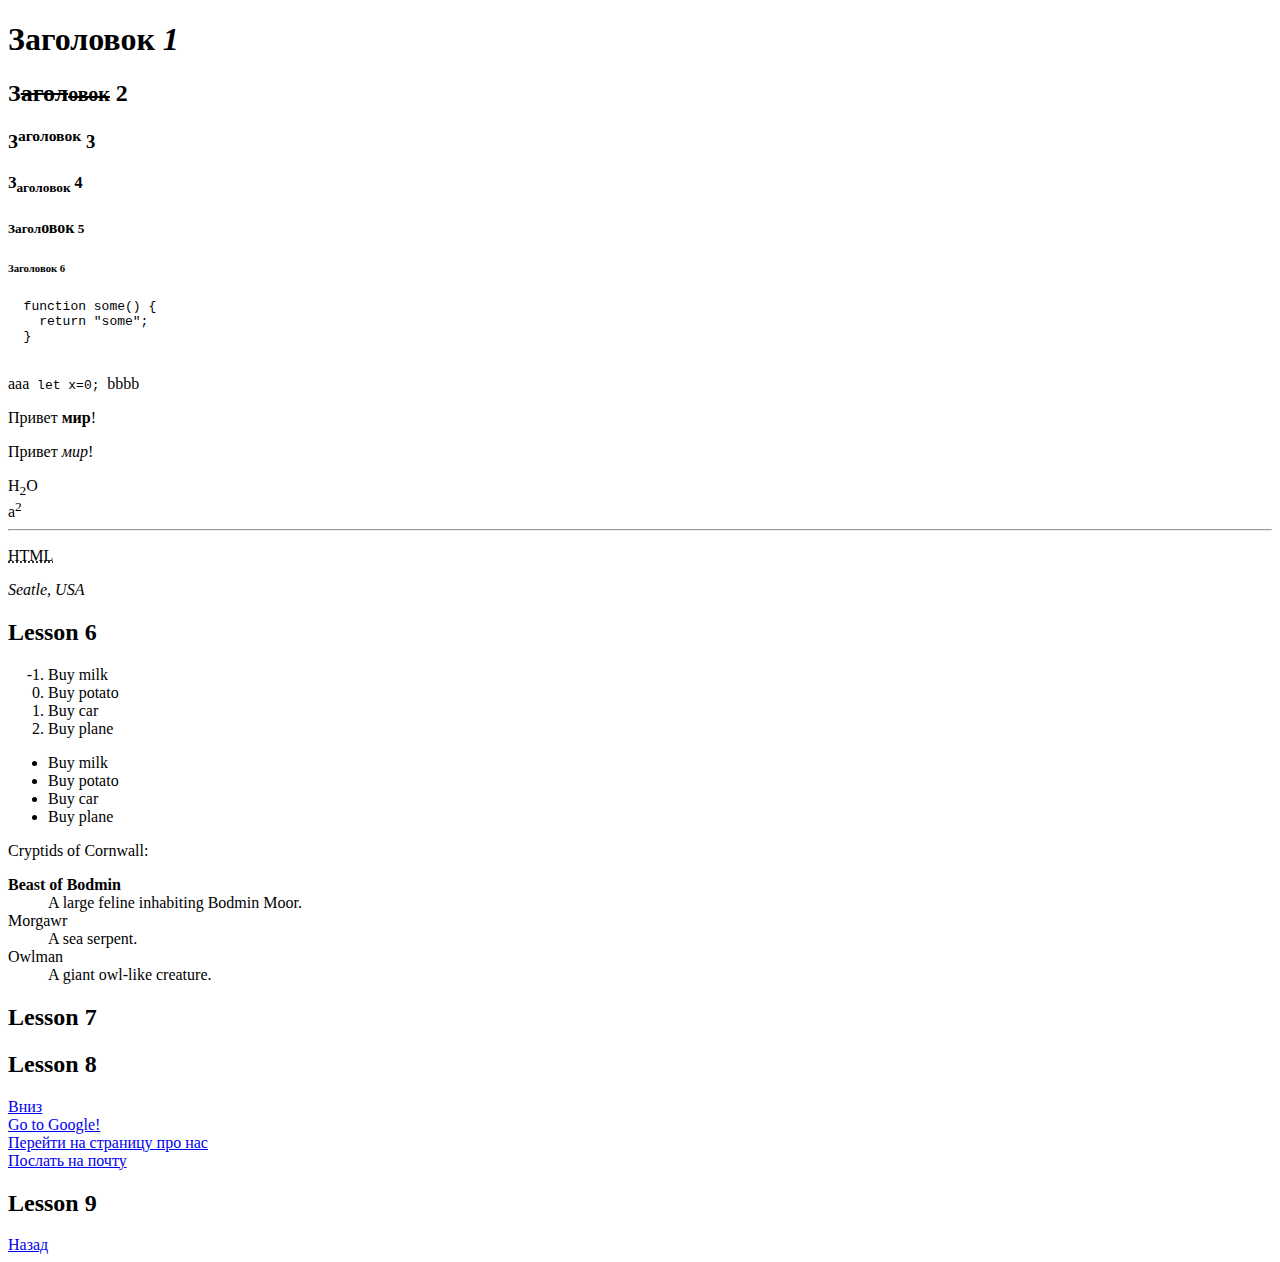
==== index.html @ b44b1b26 "Lesson 8" ====
<!DOCTYPE html>
<html>

<head>
  <meta charset="utf-8">
  <meta name="author" content="Dweler">
  <meta name="description" content="Test page">
  <meta name="keywords" content="html,test">
  <title> Первая</title>
</head>

<body>
  <h1>Заголовок <i>1</i></h1>
  <h2>З<strike>агол<small>овок</small></strike> 2</h2>
  <h3>З<sup>аголовок</sup> 3</h3>
  <h4>З<sub>аголовок</sub> 4</h4>
  <h5>Загол<big>овок</big> 5</h5>
  <h6>Заголовок 6</h6>
  <pre>
  function some() {
    return "some";
  }
  </pre>
  <p>aaa<code title="JS"> let x=0; </code>bbbb</p>
  <p>Привет <b>мир</b>!</p>
  <p>Привет <i>мир</i>!</p>
  H<sub title="0123456789">2</sub>O<br>
  a<sup>2</sup>
  <hr>
  <p><abbr title="Hyper Text Markup Language">HTML</abbr>
  <address> Seatle, USA</address>
  </p>
  <!-- comment Lesson  6-->
  <h2>Lesson 6</h2>
  <ol title="Buy something" start="-1">
    <li>Buy milk</li>
    <li title="Buy or not buy">Buy potato</li>
    <li>Buy car</li>
    <li>Buy plane</li>
  </ol>
  <ul>
    <li>Buy milk</li>
    <li title="Buy or not buy">Buy potato</li>
    <li>Buy car</li>
    <li>Buy plane</li>
  </ul>
  <p>Cryptids of Cornwall:</p>
  <dl>
    <dt><b>Beast of Bodmin</b></dt>
    <dd>A large feline inhabiting Bodmin Moor.</dd>
    <dt>Morgawr</dt>
    <dd>A sea serpent.</dd>
    <dt>Owlman</dt>
    <dd>A giant owl-like creature.</dd>
  </dl>
  <!-- comment Lesson  7-->
  <h2>Lesson 7</h2>
  <!-- comment Lesson  8-->
  <h2>Lesson 8</h2>
  <a href="#bottomOfPage" name="here">Вниз</a><br>
  <a href="https://www.google.com" target="_blank">Go to Google!</a><br>
  <a href="about.html">Перейти на страницу про нас</a><br>
  <a href="mailto:mkavaleuski@tut.by">Послать на почту</a><br>
  <!-- comment Lesson  9-->
  <h2>Lesson 9</h2>
  <!-- comment Lesson 10-->
  <a href="#here" name="bottomOfPage">Назад</a>
</body>

</html>
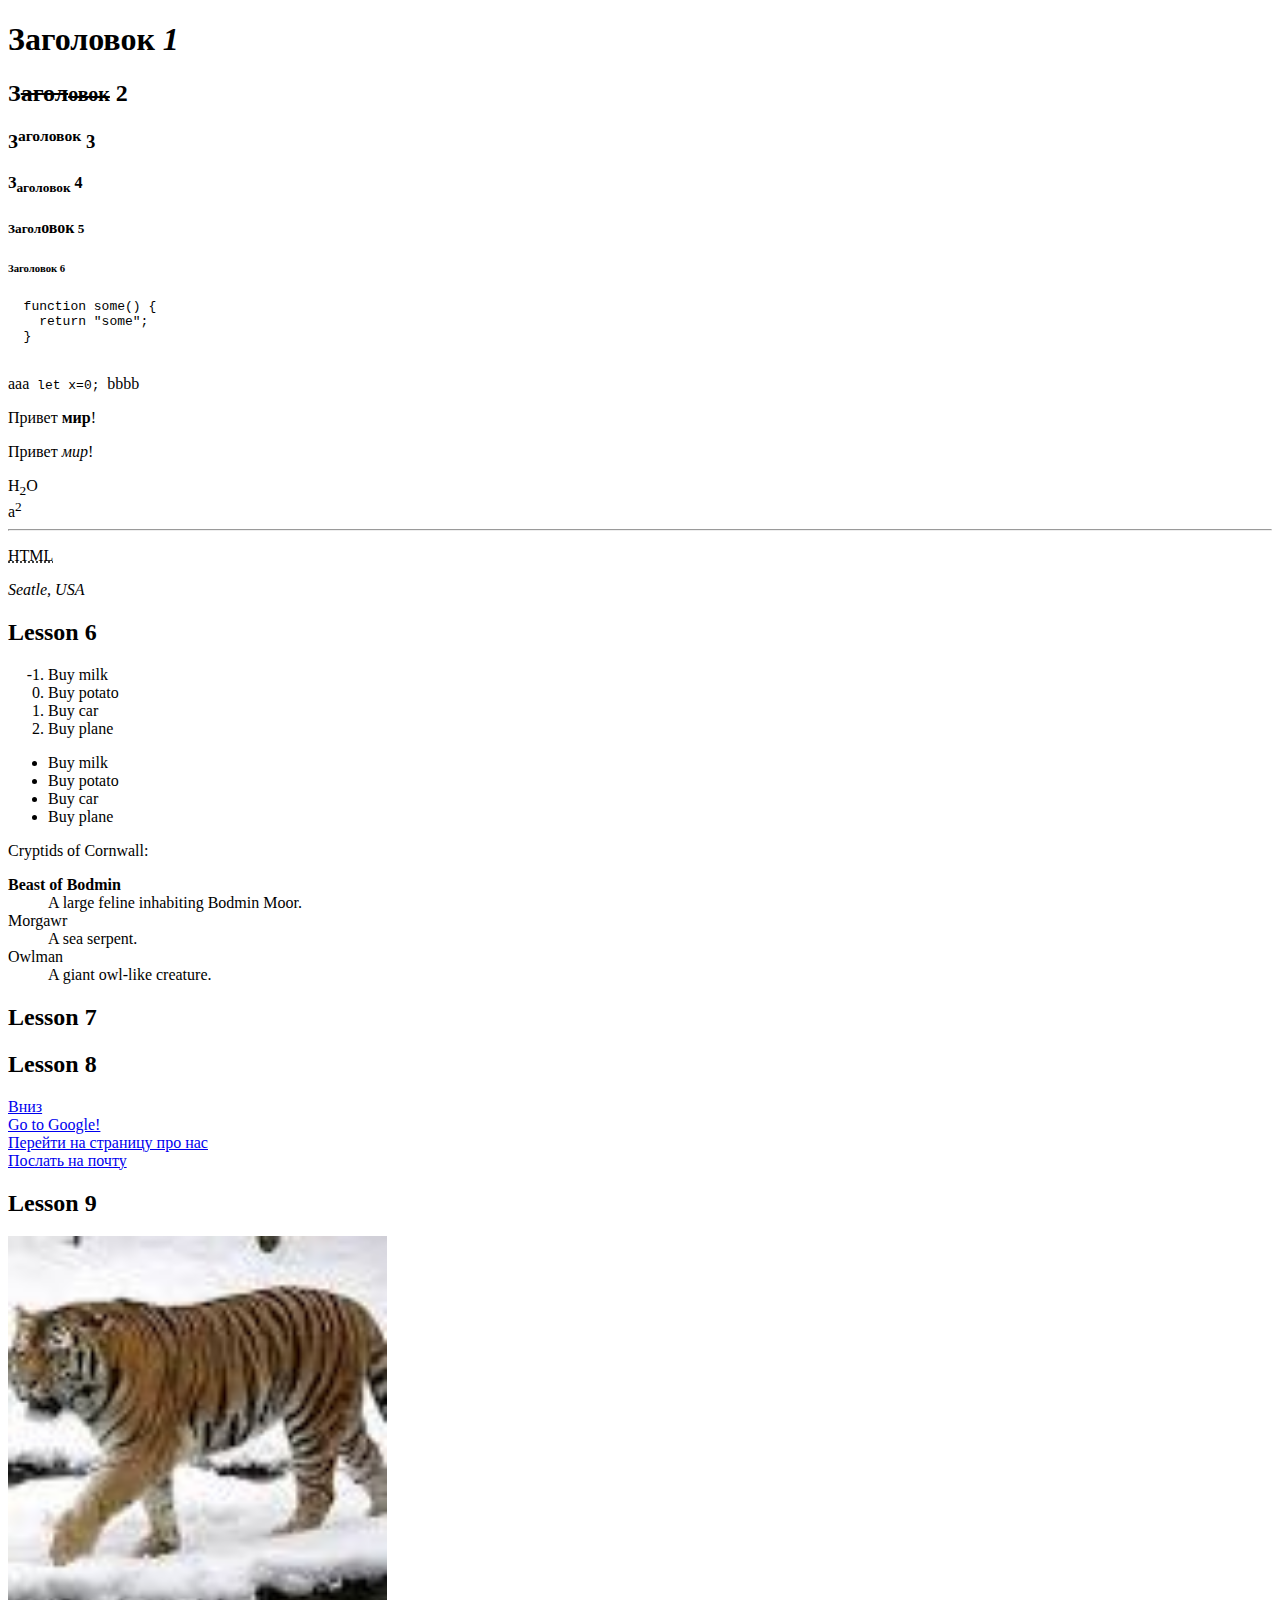
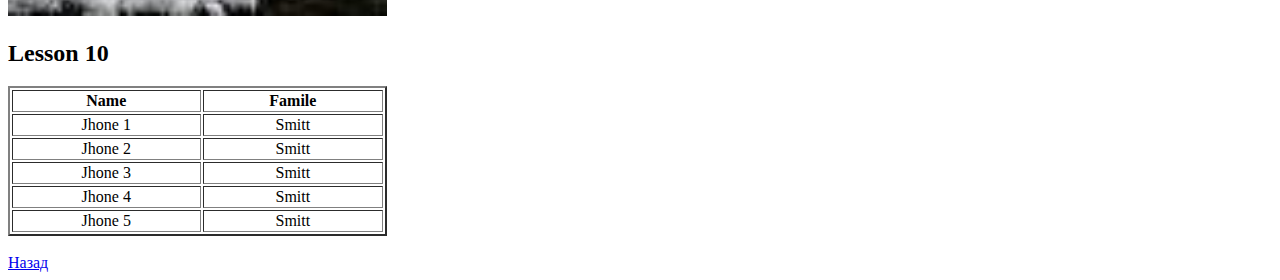
==== commit a9a6f198: "Lesson 10" ====
--- a/index.html
+++ b/index.html
@@ -63,8 +63,41 @@
   <a href="mailto:mkavaleuski@tut.by">Послать на почту</a><br>
   <!-- comment Lesson  9-->
   <h2>Lesson 9</h2>
+  <img src="images/tiger.jpg" width="30%" alt="Tiger">
   <!-- comment Lesson 10-->
-  <a href="#here" name="bottomOfPage">Назад</a>
+  <h2>Lesson 10</h2>
+  <table border="2" width="30%">
+    <thead>
+      <tr>
+        <th>Name</th>
+        <th>Famile</th>
+      </tr>
+    </thead>
+    <tbody align="center">
+      <tr>
+        <td>Jhone 1</td>
+        <td>Smitt</td>
+      </tr>
+      <tr>
+        <td>Jhone 2</td>
+        <td>Smitt</td>
+      </tr>
+      <tr>
+        <td>Jhone 3</td>
+        <td>Smitt</td>
+      </tr>
+      <tr>
+        <td>Jhone 4</td>
+        <td>Smitt</td>
+      </tr>
+      <tr>
+        <td>Jhone 5</td>
+        <td>Smitt</td>
+      </tr>
+    </tbody>
+  </table>
+  <!-- comment last-->
+  <br><a href="#here" name="bottomOfPage">Назад</a>
 </body>
 
 </html>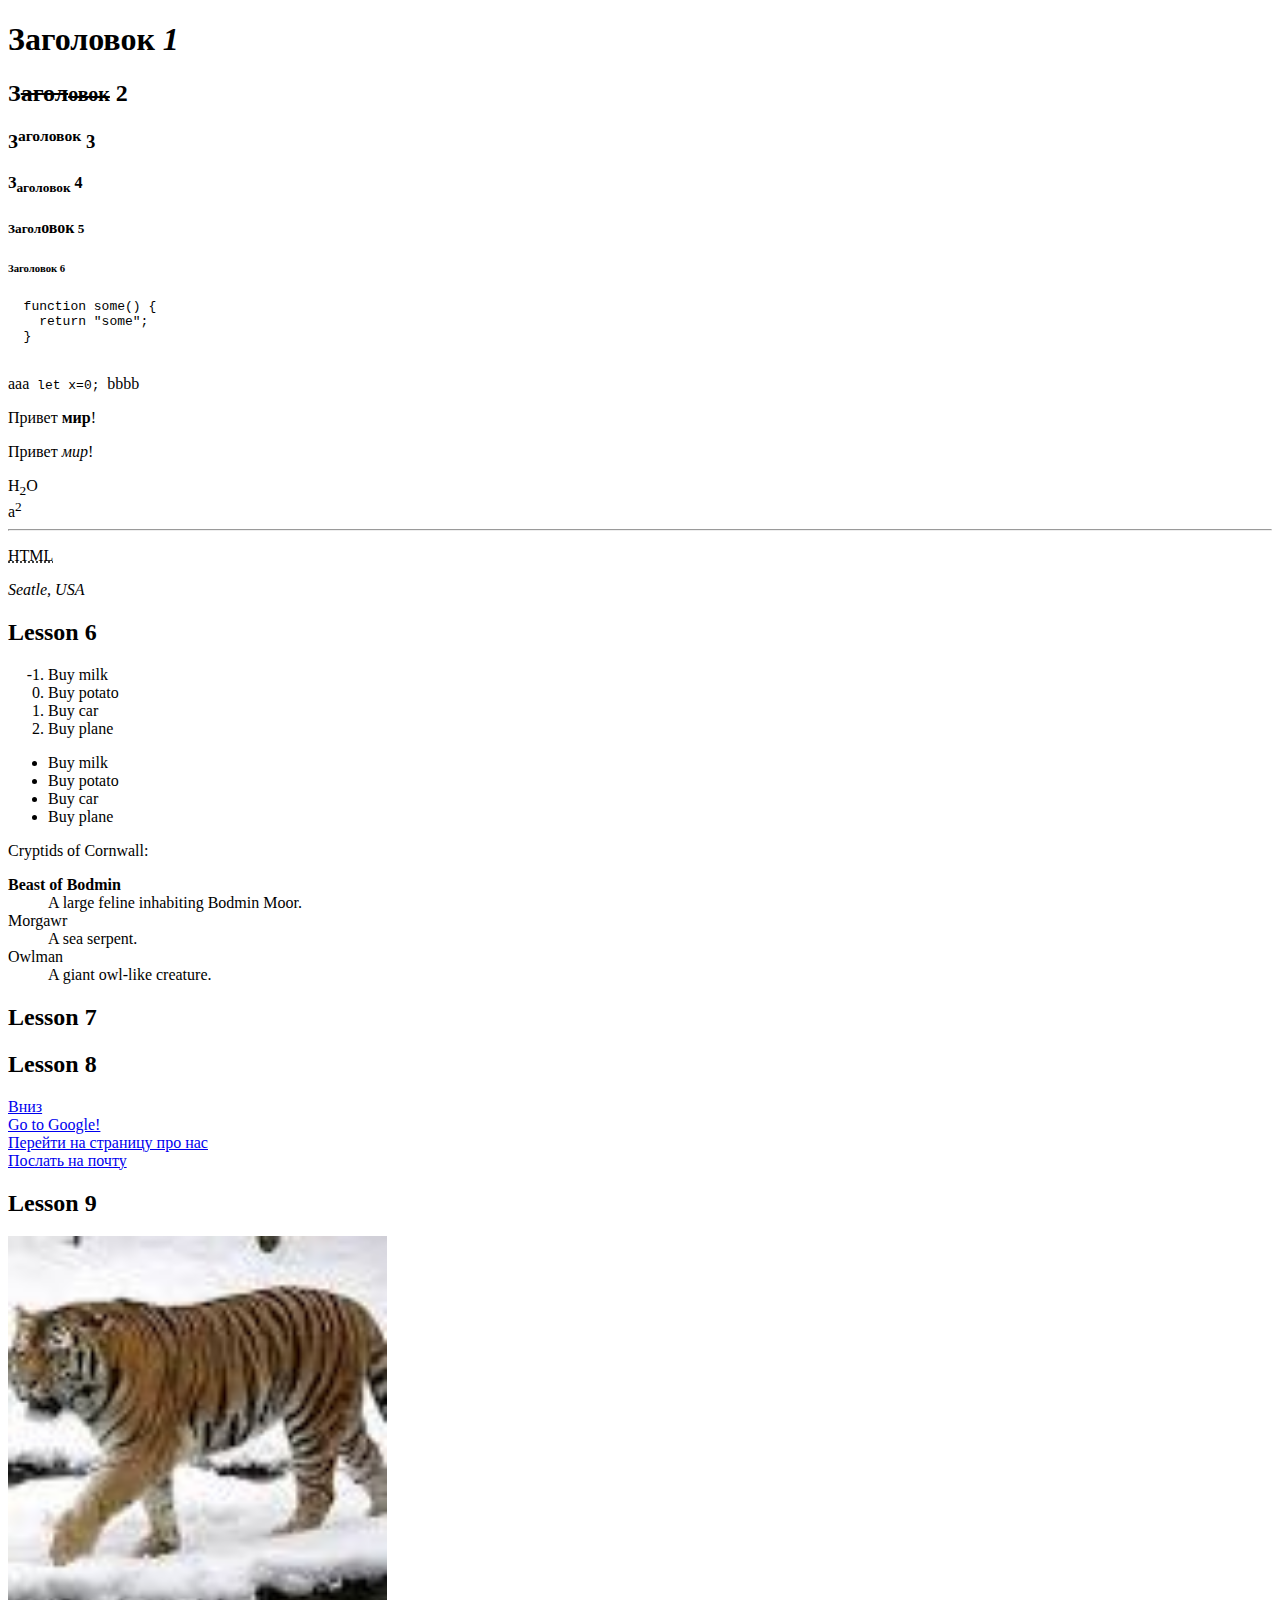
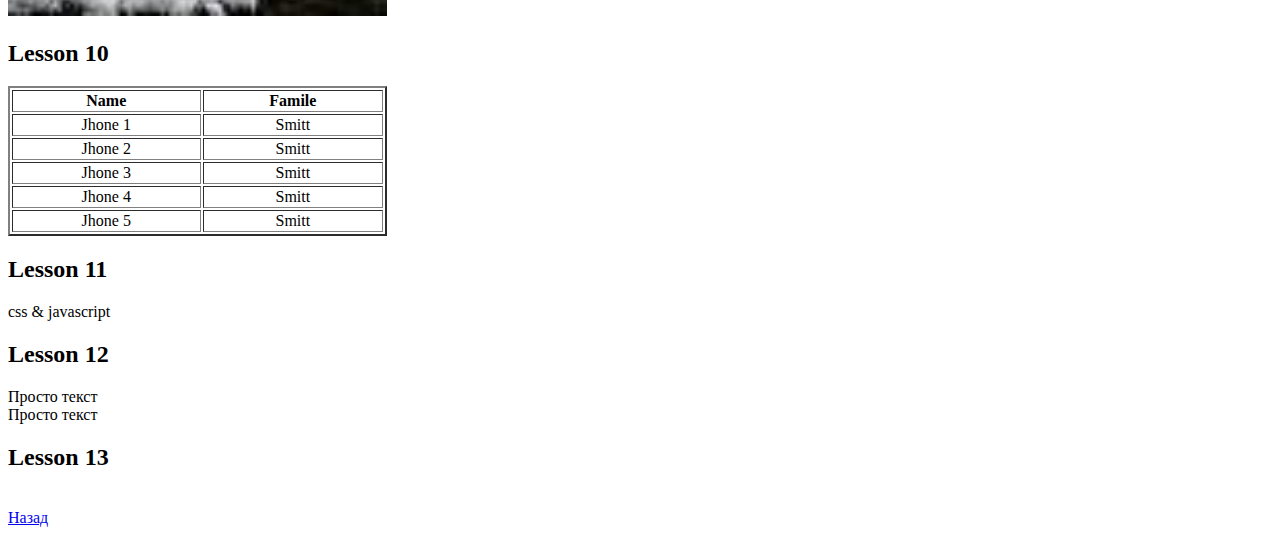
==== commit 83a2cf8e: "Lesson 12" ====
--- a/index.html
+++ b/index.html
@@ -7,6 +7,7 @@
   <meta name="description" content="Test page">
   <meta name="keywords" content="html,test">
   <title> Первая</title>
+  <!-- Lesson 11 <link rel="stylesheet" href="css/main.css"> -->
 </head>
 
 <body>
@@ -96,8 +97,18 @@
       </tr>
     </tbody>
   </table>
+  <!-- comment Lesson 11-->
+  <h2>Lesson 11</h2>
+  <!-- comment Lesson 12-->
+  <p>css & javascript</p>
+  <h2>Lesson 12</h2>
+  <!-- comment Lesson 13-->
+  <div>Просто текст</div>
+  <div>Просто <span>текст</span></div>
+  <h2>Lesson 13</h2>
   <!-- comment last-->
   <br><a href="#here" name="bottomOfPage">Назад</a>
+  <!-- Lesson 11 <script src="js/javascript.js"></script> -->
 </body>
 
 </html>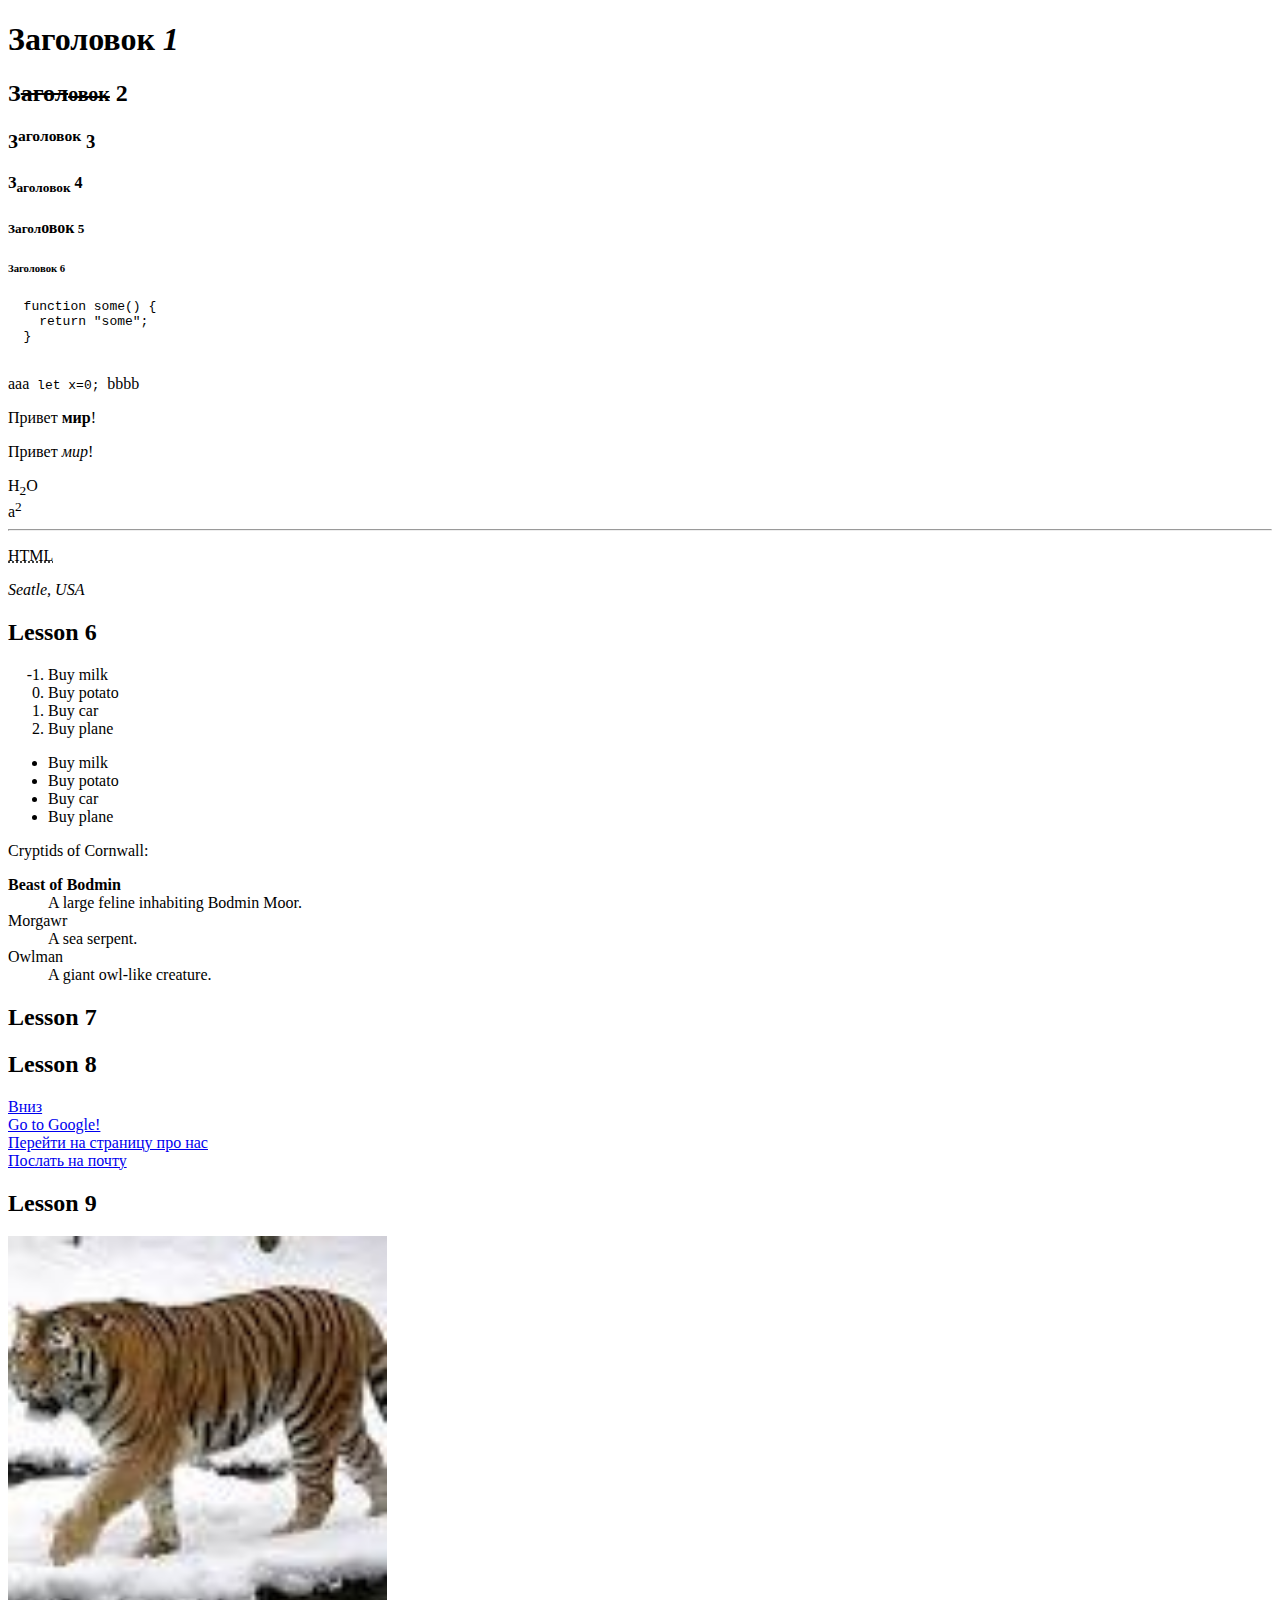
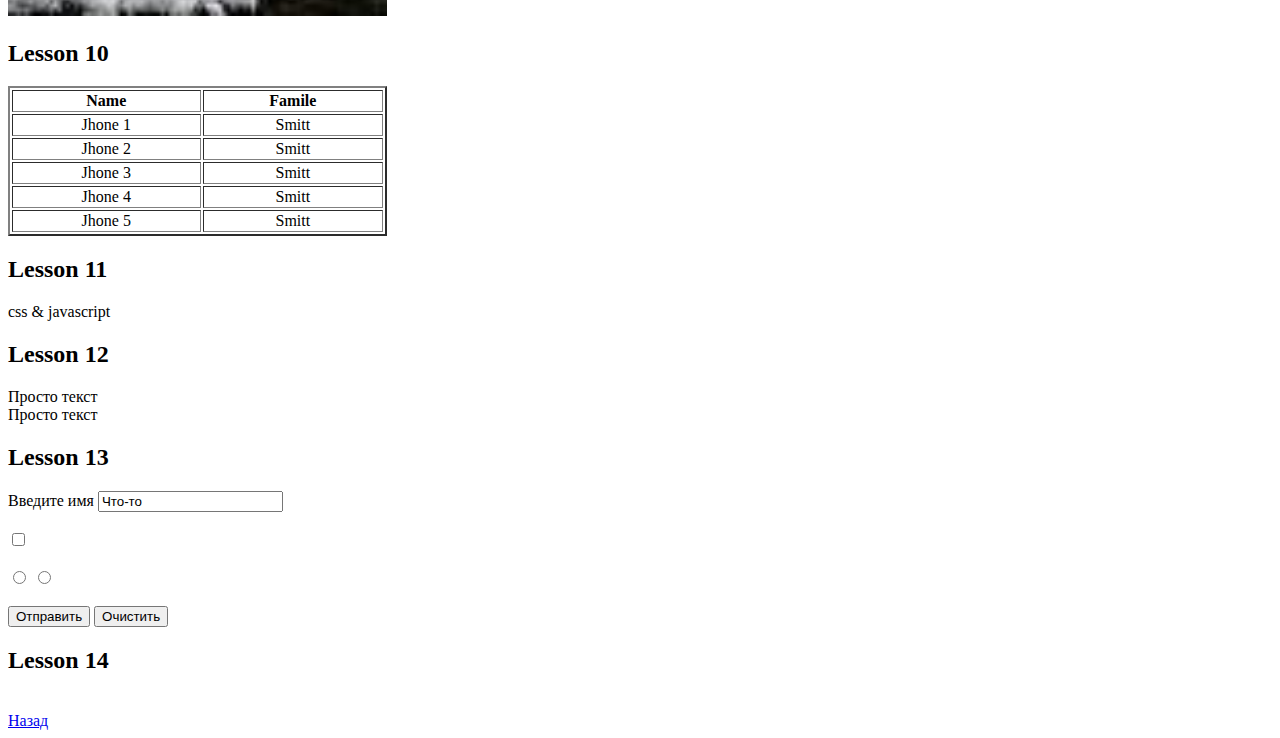
==== commit 716b2117: "Lesson 13" ====
--- a/index.html
+++ b/index.html
@@ -54,17 +54,21 @@
     <dt>Owlman</dt>
     <dd>A giant owl-like creature.</dd>
   </dl>
+
   <!-- comment Lesson  7-->
   <h2>Lesson 7</h2>
+
   <!-- comment Lesson  8-->
   <h2>Lesson 8</h2>
   <a href="#bottomOfPage" name="here">Вниз</a><br>
   <a href="https://www.google.com" target="_blank">Go to Google!</a><br>
   <a href="about.html">Перейти на страницу про нас</a><br>
   <a href="mailto:mkavaleuski@tut.by">Послать на почту</a><br>
+
   <!-- comment Lesson  9-->
   <h2>Lesson 9</h2>
   <img src="images/tiger.jpg" width="30%" alt="Tiger">
+
   <!-- comment Lesson 10-->
   <h2>Lesson 10</h2>
   <table border="2" width="30%">
@@ -97,15 +101,31 @@
       </tr>
     </tbody>
   </table>
+
   <!-- comment Lesson 11-->
   <h2>Lesson 11</h2>
+  <p>css & javascript</p>
+
   <!-- comment Lesson 12-->
-  <p>css & javascript</p>
   <h2>Lesson 12</h2>
-  <!-- comment Lesson 13-->
   <div>Просто текст</div>
   <div>Просто <span>текст</span></div>
+
+  <!-- comment Lesson 13-->
   <h2>Lesson 13</h2>
+  <form action="" method="post">
+    <label for="id_user_name">Введите имя</label>
+    <input type="text" placeholder="Введите что-то" value="Что-то" name="user_name" id="id_user_name"><br><br>
+    <input type="checkbox"><br><br>
+    <input type="radio" name="state">
+    <input type="radio" name="state"><br><br>
+    <input type="submit" value="Отправить">
+    <input type="reset" value="Очистить">
+  </form>
+
+  <!-- comment Lesson 14-->
+  <h2>Lesson 14</h2>
+
   <!-- comment last-->
   <br><a href="#here" name="bottomOfPage">Назад</a>
   <!-- Lesson 11 <script src="js/javascript.js"></script> -->
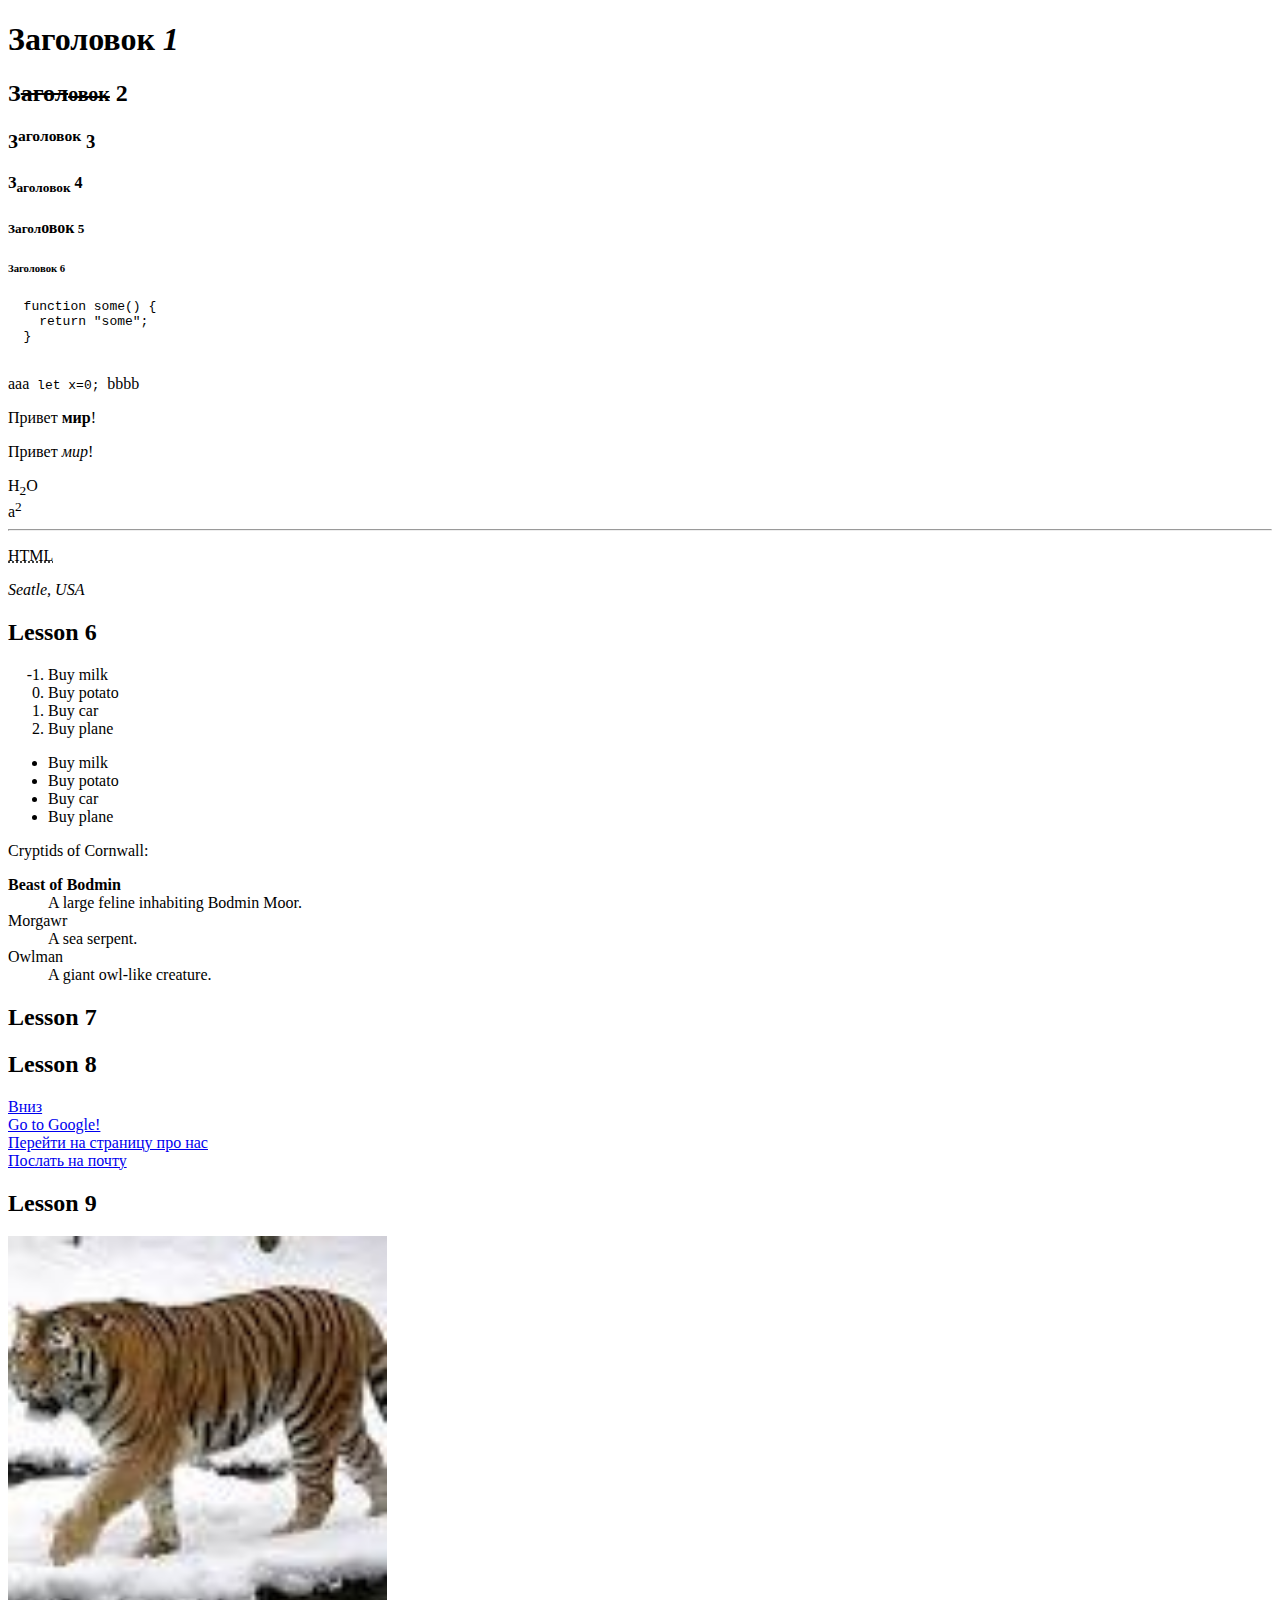
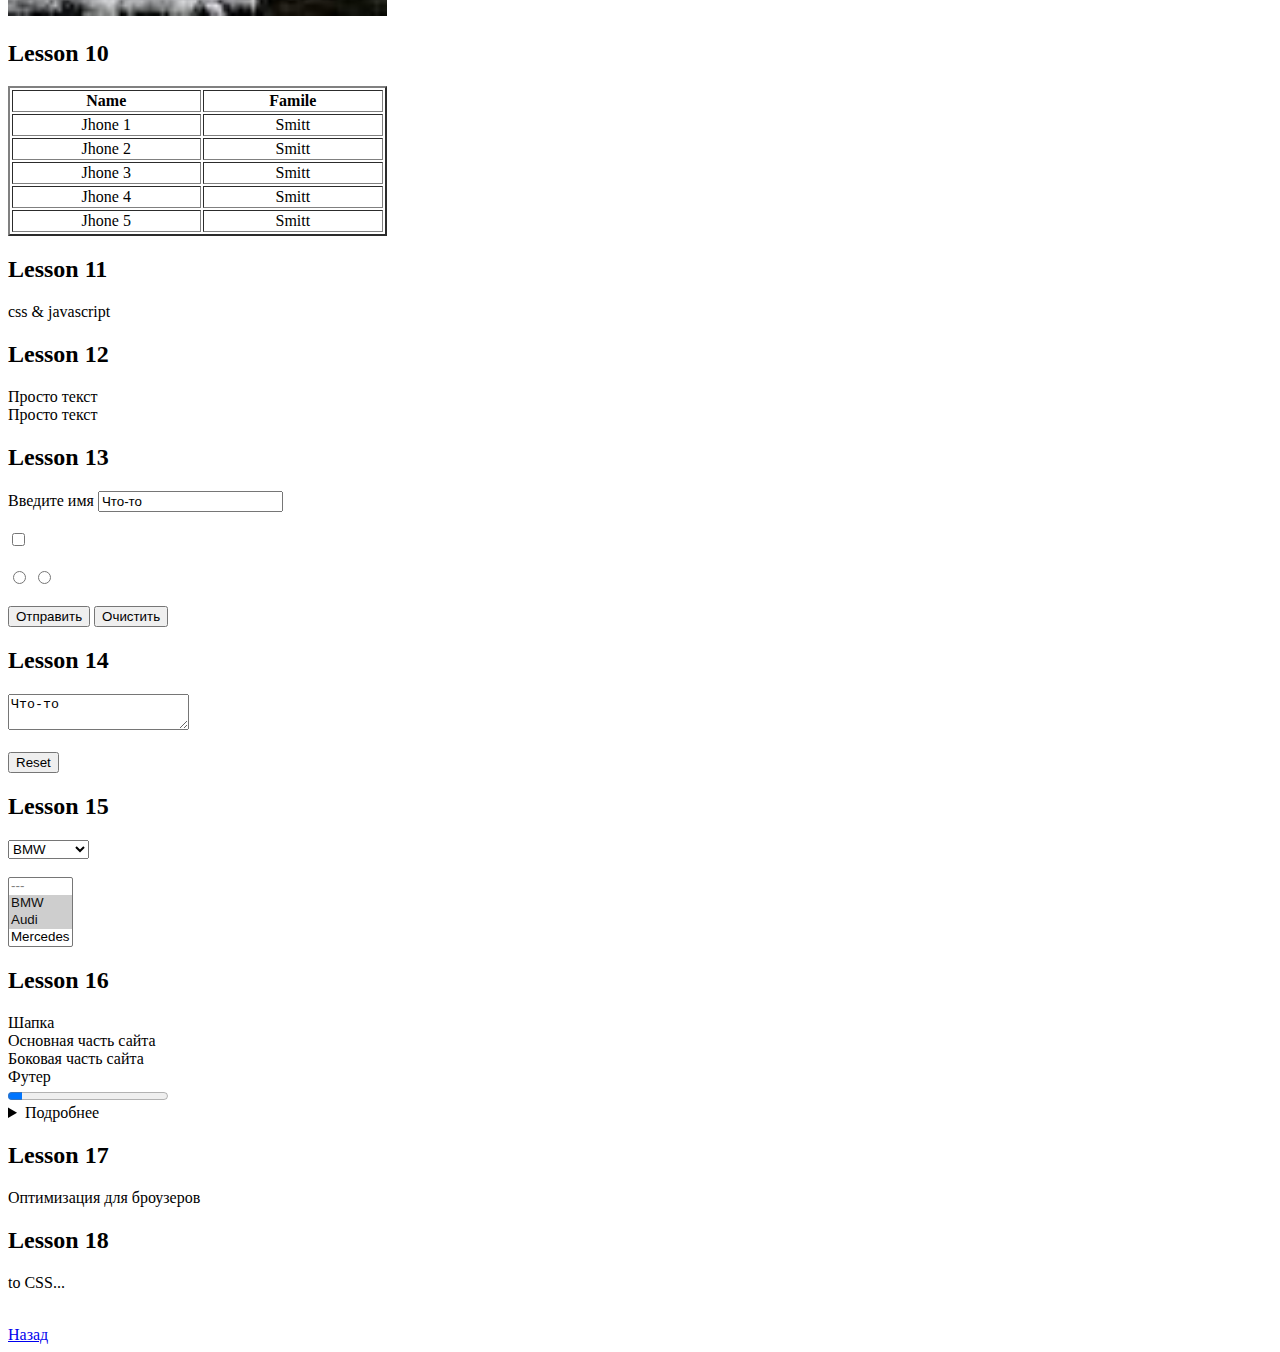
==== commit 65b91b59: "Last lessons" ====
--- a/index.html
+++ b/index.html
@@ -125,6 +125,47 @@
 
   <!-- comment Lesson 14-->
   <h2>Lesson 14</h2>
+  <form>
+    <textarea name="Field1" placeholder="Введите что-то" maxlength="50">Что-то</textarea><br><br>
+    <button type="reset">Reset</button>
+  </form>
+
+  <!-- comment Lesson 15-->
+  <h2>Lesson 15</h2>
+  <select>
+    <option disabled>---</option>
+    <option selected>BMW</option>
+    <option>Audi</option>
+    <option>Mercedes</option>
+  </select><br><br>
+  <select multiple>
+    <option disabled>---</option>
+    <option selected>BMW</option>
+    <option selected>Audi</option>
+    <option>Mercedes</option>
+  </select>
+
+  <!-- comment Lesson 16-->
+  <h2>Lesson 16</h2>
+  <header>Шапка</header>
+  <main>Основная часть сайта</main>
+  <aside>Боковая часть сайта</aside>
+  <footer>Футер</footer>
+  <progress max="100" value="9">Загружено 9%</progress>
+  <details>
+    <summary>Подробнее</summary>
+    Lorem ipsum dolor sit amet consectetur adipisicing elit. Blanditiis, autem. Vitae nisi deserunt quod praesentium
+    eligendi? Error incidunt nobis, dignissimos commodi voluptate necessitatibus ipsum nemo aspernatur, nihil expedita
+    nostrum. Eveniet.
+  </details>
+
+  <!-- comment Lesson 17-->
+  <h2>Lesson 17</h2>
+  <p>Оптимизация для броузеров</p>
+
+  <!-- comment Lesson 18-->
+  <h2>Lesson 18</h2>
+  <p>to CSS...</p>
 
   <!-- comment last-->
   <br><a href="#here" name="bottomOfPage">Назад</a>
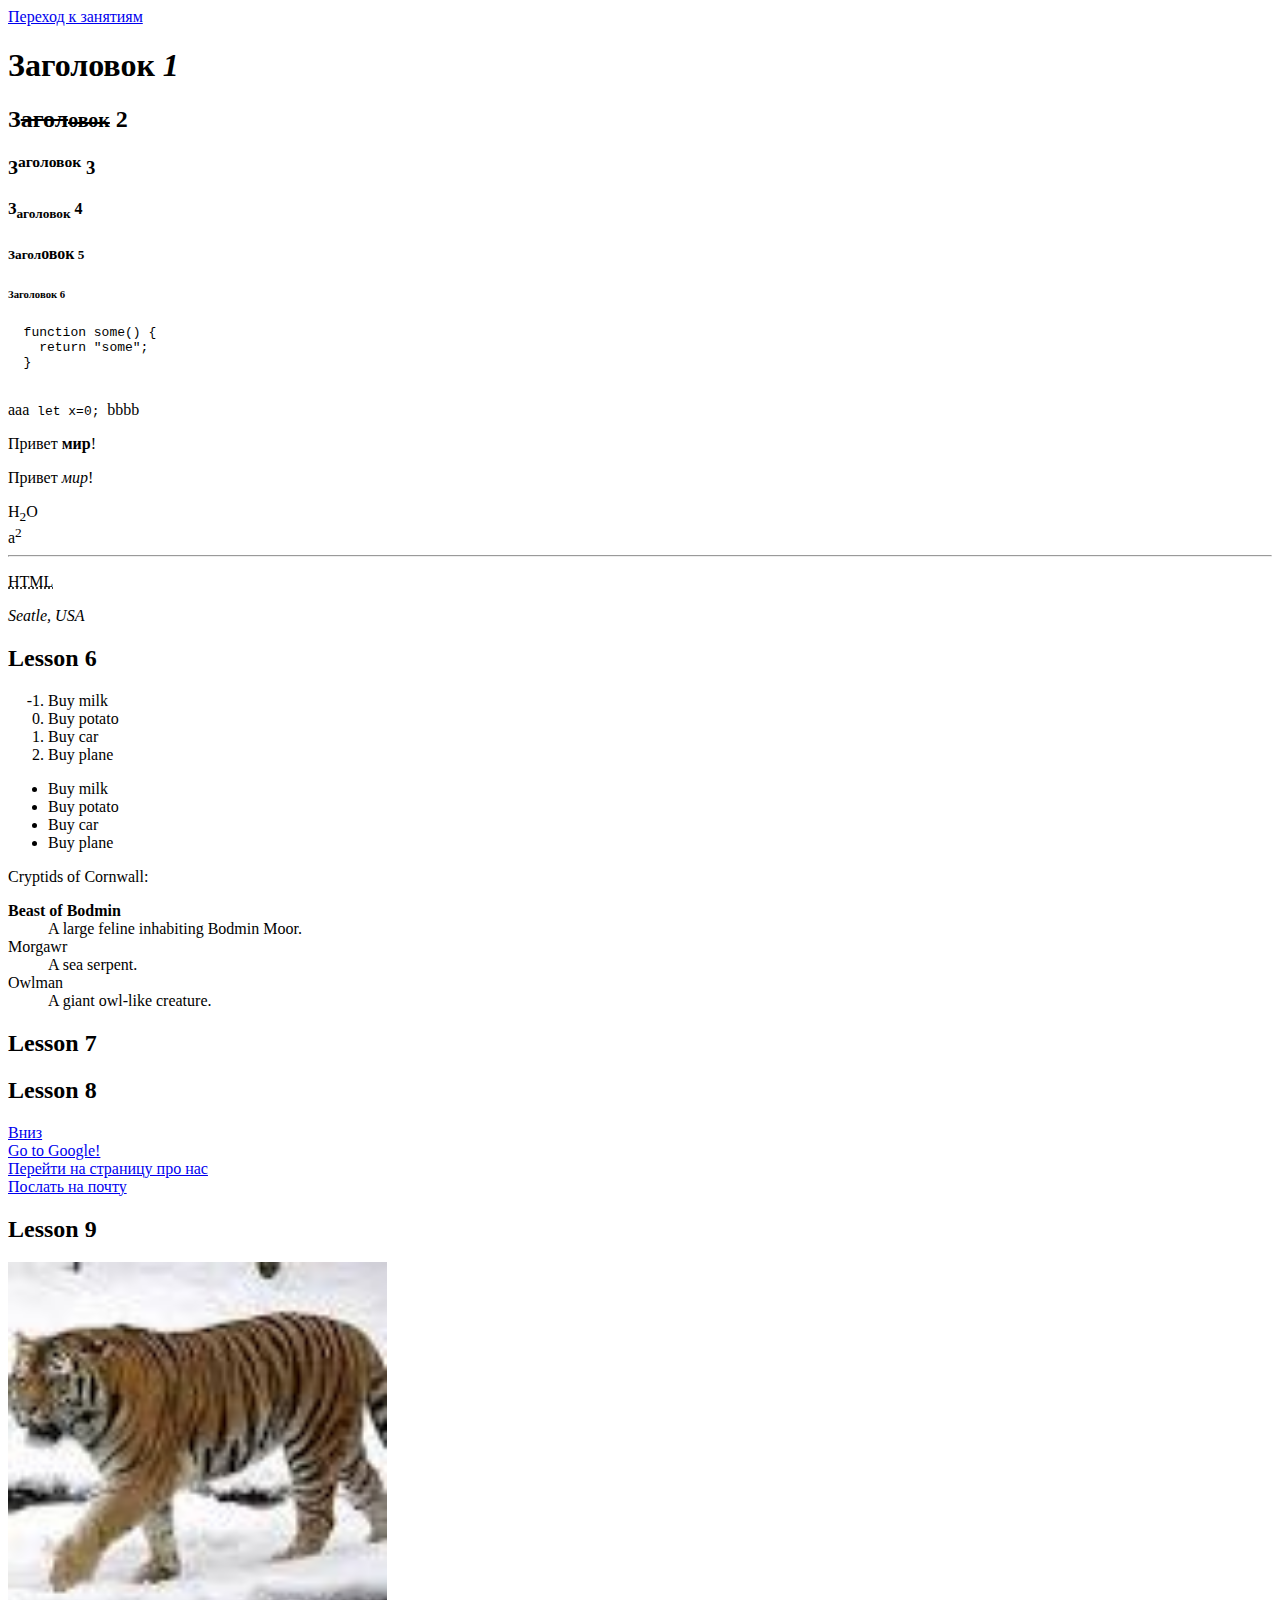
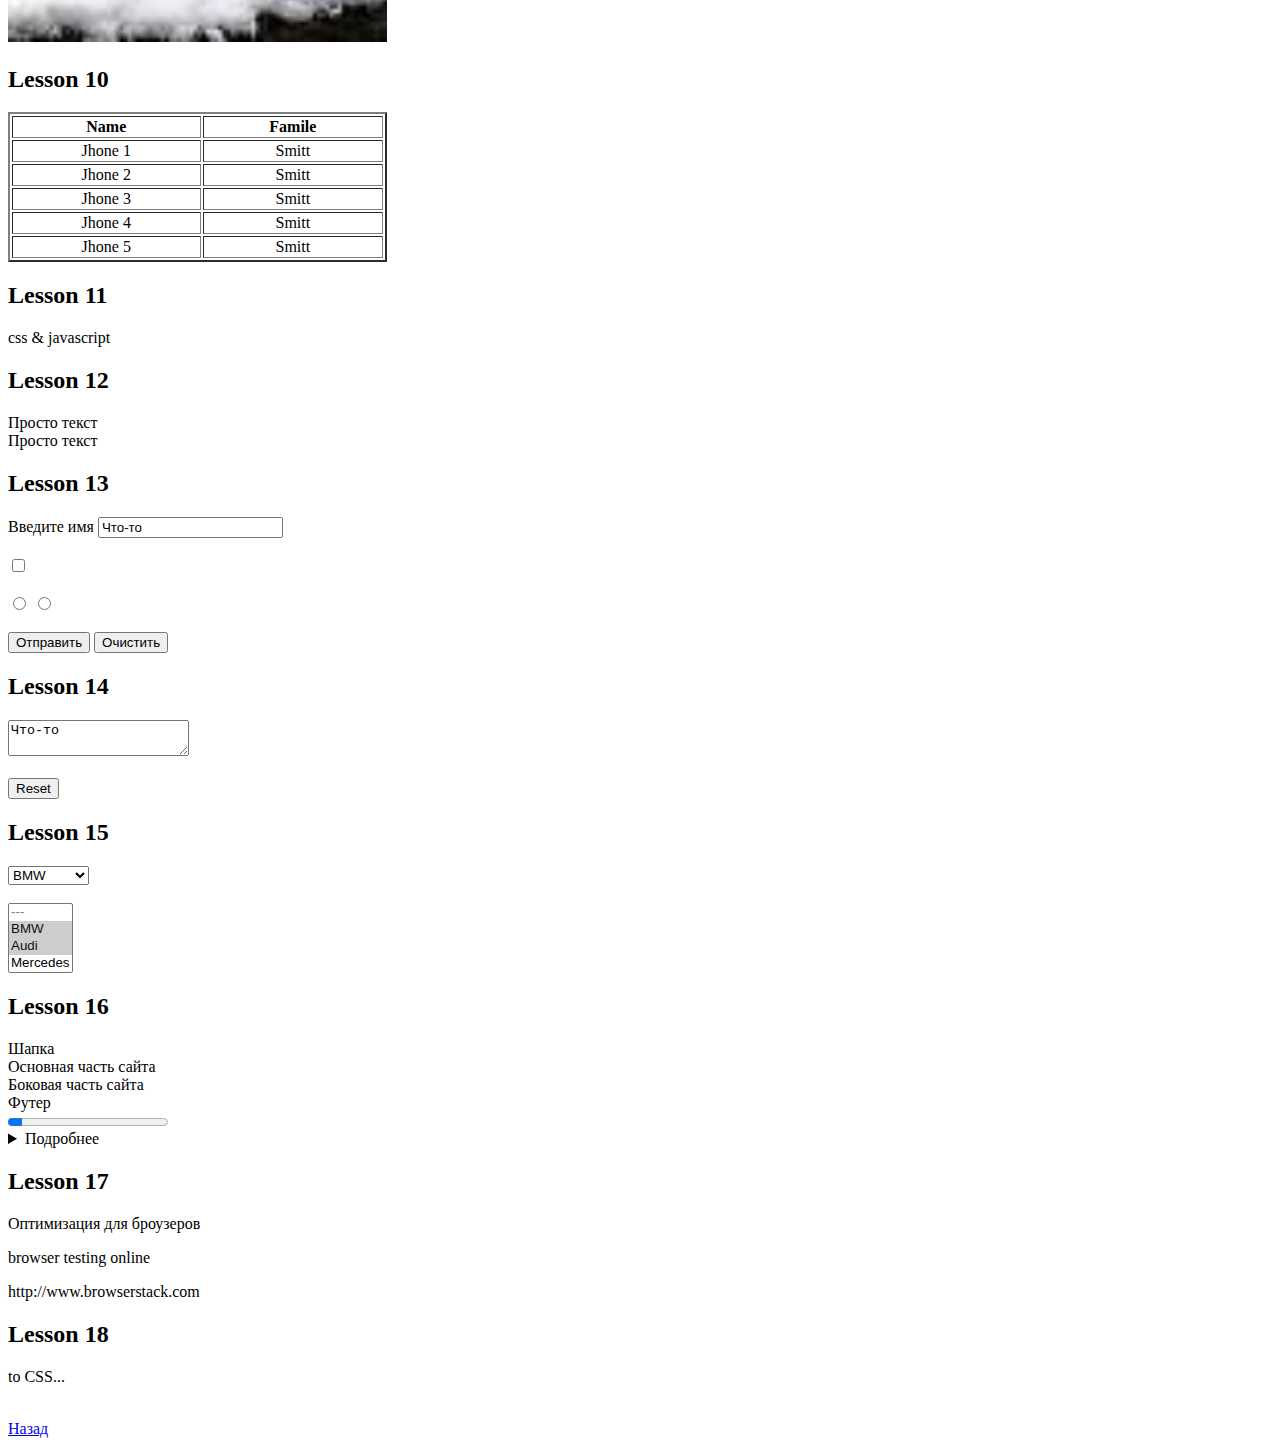
==== commit 7bae50f5: "..." ====
--- a/index.html
+++ b/index.html
@@ -11,6 +11,7 @@
 </head>
 
 <body>
+  <a href="https://www.youtube.com/playlist?list=PLDyJYA6aTY1nlkG0gBj96XDmDSC4Fy1TO">Переход к занятиям</a>
   <h1>Заголовок <i>1</i></h1>
   <h2>З<strike>агол<small>овок</small></strike> 2</h2>
   <h3>З<sup>аголовок</sup> 3</h3>
@@ -162,6 +163,8 @@
   <!-- comment Lesson 17-->
   <h2>Lesson 17</h2>
   <p>Оптимизация для броузеров</p>
+  <p>browser testing online</p>
+  <p>http://www.browserstack.com</p>
 
   <!-- comment Lesson 18-->
   <h2>Lesson 18</h2>
